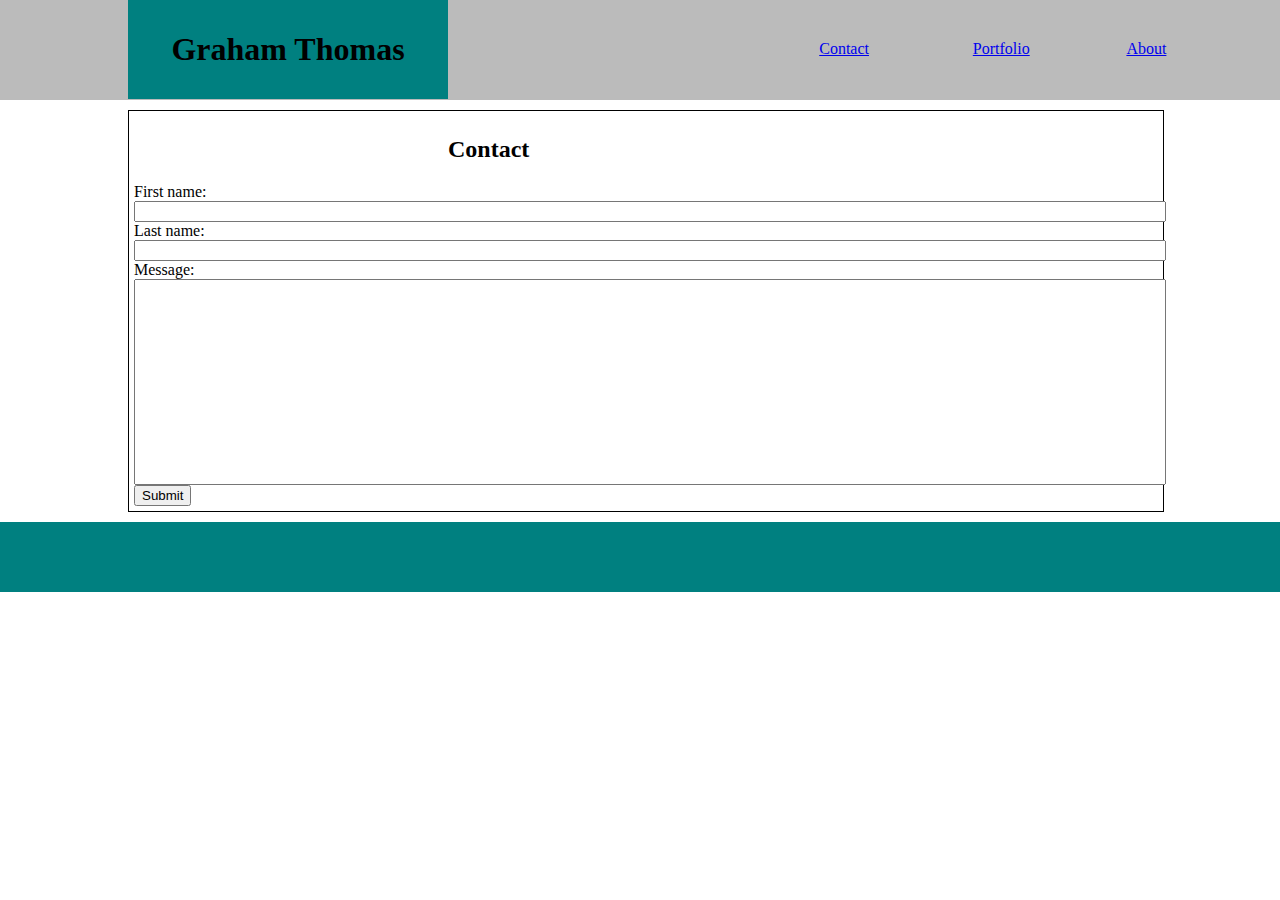
==== contact.html @ 4bdefe1c "worked on contact sheet" ====
<!DOCTYPE html>
<html lang="en">
<head>
    <meta charset="UTF-8">
    <meta name="viewport" content="width=device-width, initial-scale=1.0">
    <meta http-equiv="X-UA-Compatible" content="ie=edge">
    <!-- <link rel="stylesheet" href="./assets/css/reset.css"> -->
    <link rel="stylesheet" href="./assets/css/style.css">
    <title>Graham Portfolio</title>
</head>
<body>
    <div class="block2"><h1 id="Name2">Graham Thomas</h1>
        <a class=headlinks href="./index.html">About</a>
        <a class=headlinks href="./portfolio.html">Portfolio</a>
        <a class=headlinks href="./contact.html">Contact</a>
    </div>
   <div class="maincontainer2">
       <h2>Contact</h2>
       <form action="/action_page.php">
        First name: <input class="name33" type="text"><br>
        Last name: <input class="name33" type="text"><br>
        Message: <input class="name33 heightbox" type="text"><br>
        <input type="submit" value="Submit">
      </form>
   </div>
   <div class="footer">
   </div>
</body>
</html>
---- assets/css/style.css ----
body{ margin: 0;}
#size {width: 50%;
    height: 50%;
    margin-right: 10px;
    float: left;
    clear: both;
}

.headlinks{
    float: right;
    width:12%;
    margin-top: 40px;
}

#Name{float: left;
width: 50%;
margin-left: 20px;
margin-top: 30px;
font-family: 'times';}

.block{
    background-color: teal;
    height:100px;

}
.block2{
    background-color: rgb(187, 187, 187);
    height:100px;
}
#Name2{
    width: 25%;
    float:left;
    position: relative;
    bottom:22px;
    margin-left: 10%;
    font-family: 'times';
    text-align: center;
    height: 100px;
    background-color: teal;
    display: flex;
    align-items: center;
    justify-content: center;}

.maincontainer {
  border: solid 1px black ;
   width: 80%;
   margin-right: 10%x;
   margin-left: 10%;
   margin-top: 10px;
   margin-bottom: 10px;
   padding: 5px;
}

p {line-height: 20px;}

.footer{height:70px;
    width: 100%;
    background-color: teal;
}
.name33{
    width:100%;
}
.heightbox{
    height:200px;
}
.maincontainer2 {
    border: solid 1px black ;
     width: 80%;
     margin-right: 10%x;
     margin-left: 10%;
     margin-top: 10px;
     margin-bottom: 10px;
     padding: 5px;
  }
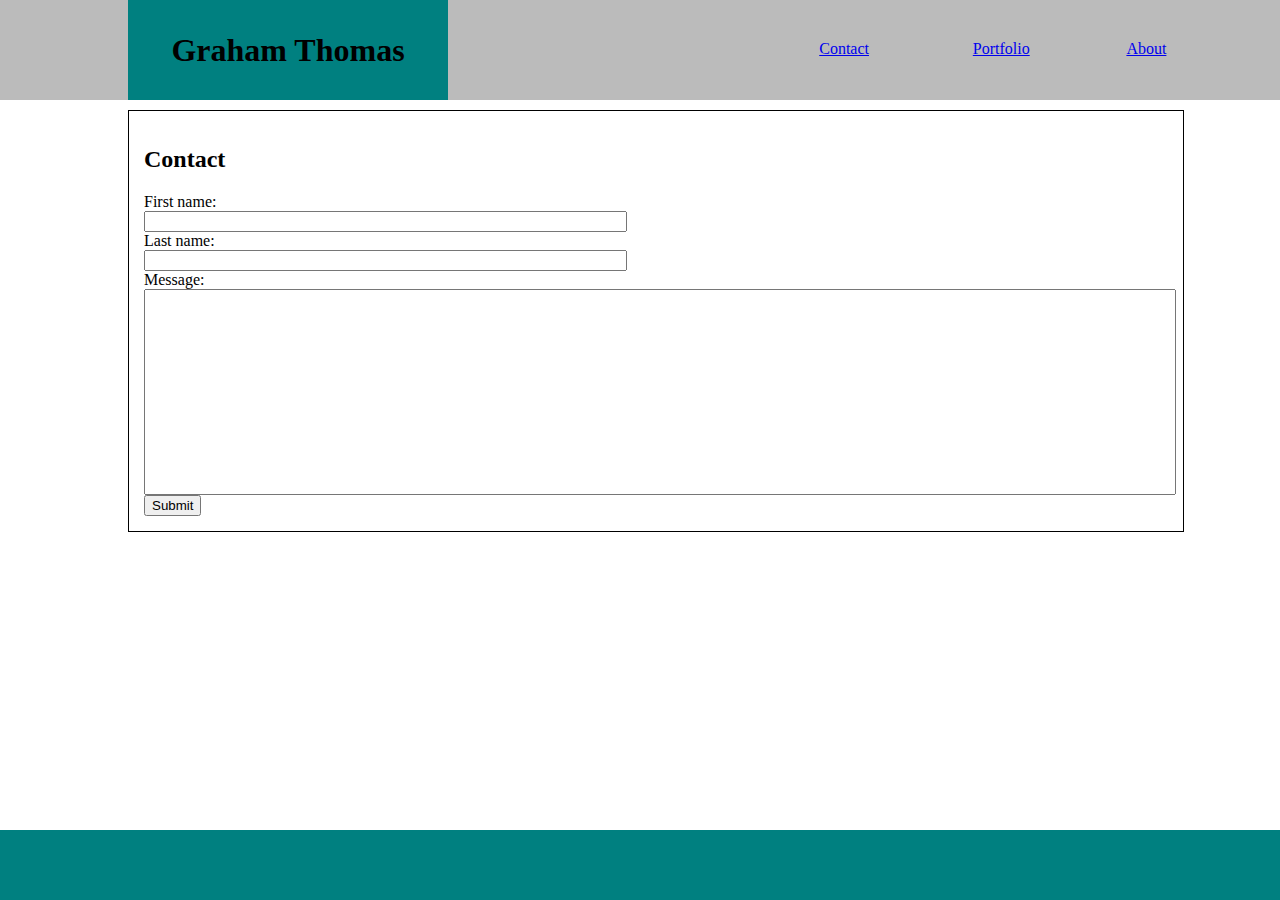
==== commit fe8900f3: "fixed footer and added media query" ====
--- a/contact.html
+++ b/contact.html
@@ -8,22 +8,30 @@
     <link rel="stylesheet" href="./assets/css/style.css">
     <title>Graham Portfolio</title>
 </head>
-<body>
+<body
+<div Id="page-conatiner">
     <div class="block2"><h1 id="Name2">Graham Thomas</h1>
         <a class=headlinks href="./index.html">About</a>
         <a class=headlinks href="./portfolio.html">Portfolio</a>
         <a class=headlinks href="./contact.html">Contact</a>
     </div>
-   <div class="maincontainer2">
-       <h2>Contact</h2>
-       <form action="/action_page.php">
-        First name: <input class="name33" type="text"><br>
-        Last name: <input class="name33" type="text"><br>
-        Message: <input class="name33 heightbox" type="text"><br>
-        <input type="submit" value="Submit">
-      </form>
-   </div>
-   <div class="footer">
-   </div>
-</body>
+       <div class="maincontainer2">
+          <h2>Contact</h2>
+          <form action="/action_page.php">
+            <div class="name33">
+                First name: <input class="name33" type="text"><br>
+                Last name: <input class="name33" type="text"><br>
+            </div>
+            <div>
+            Message: <input class="name36 heightbox" type="text"><br>
+            </div>
+           <input type="submit" value="Submit">
+         </form>
+        </div>
+        <div class="footpadding hide"></div>
+         <div class="footer2"></div>
+</div>
+   
+</body
+>
 </html>--- a/assets/css/style.css
+++ b/assets/css/style.css
@@ -1,11 +1,15 @@
-body{ margin: 0;}
+#page-conatiner {
+    position: relative;
+    min-height: 100vh;
+}
+body{ margin: 0;
+}
 #size {width: 50%;
     height: 50%;
     margin-right: 10px;
     float: left;
     clear: both;
 }
-
 .headlinks{
     float: right;
     width:12%;
@@ -26,12 +30,12 @@
 .block2{
     background-color: rgb(187, 187, 187);
     height:100px;
+    overflow: hidden;
 }
 #Name2{
     width: 25%;
     float:left;
-    position: relative;
-    bottom:22px;
+    margin: 0;
     margin-left: 10%;
     font-family: 'times';
     text-align: center;
@@ -49,27 +53,51 @@
    margin-top: 10px;
    margin-bottom: 10px;
    padding: 5px;
+   margin-bottom: 70px;
 }
 
 p {line-height: 20px;}
 
+.footer2{height:70px;
+    width: 100%;
+    background-color: teal;
+    position: absolute;
+    bottom: 0;
+}
 .footer{height:70px;
     width: 100%;
-    background-color: teal;
-}
+    background-color: teal;}
 .name33{
     width:100%;
 }
+.name36{
+    width:100%;
+}
+
 .heightbox{
     height:200px;
 }
 .maincontainer2 {
     border: solid 1px black ;
      width: 80%;
-     margin-right: 10%x;
+     margin-right: 10%;
      margin-left: 10%;
      margin-top: 10px;
      margin-bottom: 10px;
-     padding: 5px;
+     padding: 15px;
   }
-  +.footpadding{height: 70px;
+margin:0;}
+
+@media screen and (min-width: 600px)  {
+.name33{
+    width: 475px;
+    text-align: left;
+}
+.name35{
+    text-align: left;
+}
+.name36{
+    width:100% !important;
+}
+}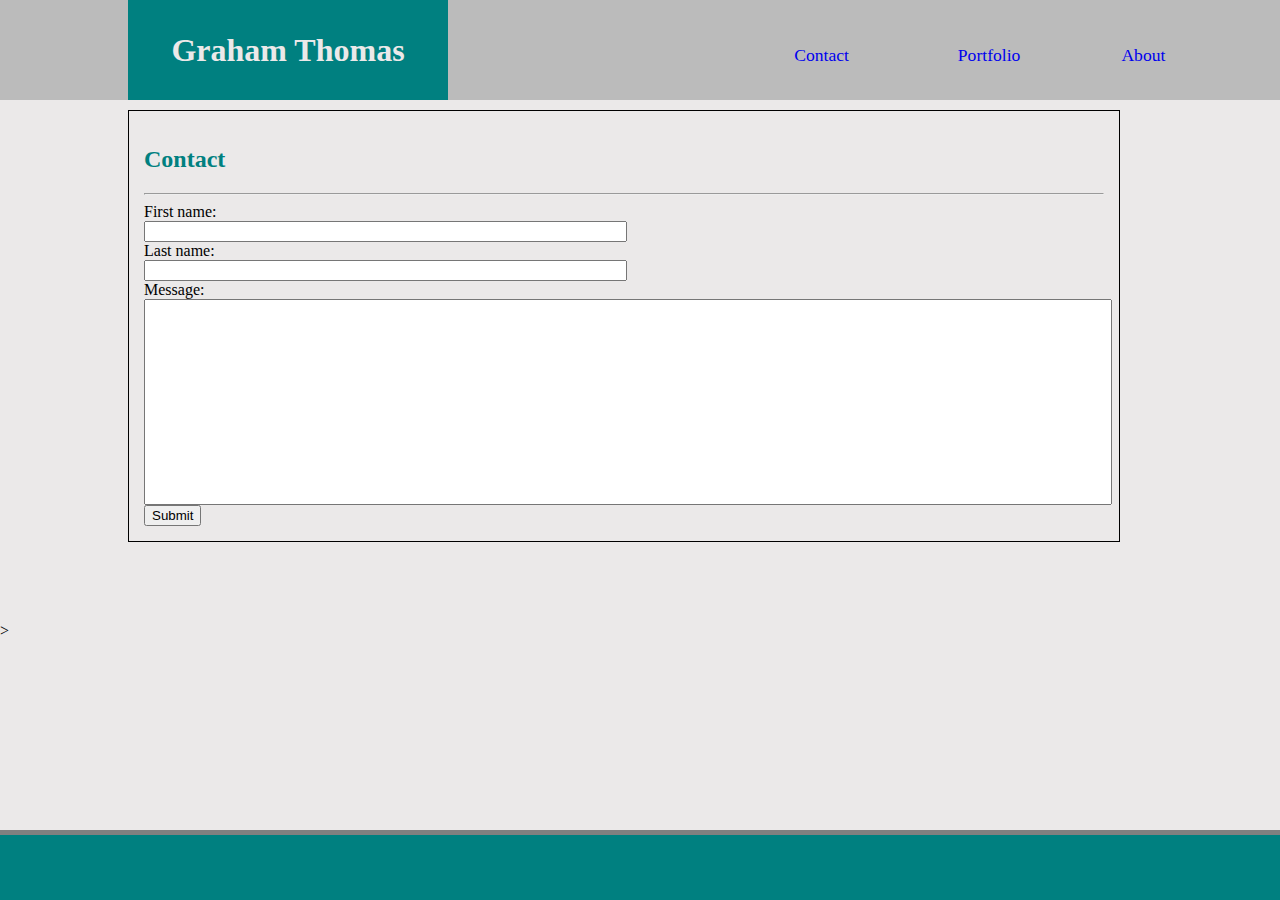
==== commit 3525d215: "finished assingment" ====
--- a/contact.html
+++ b/contact.html
@@ -8,8 +8,8 @@
     <link rel="stylesheet" href="./assets/css/style.css">
     <title>Graham Portfolio</title>
 </head>
-<body
-<div Id="page-conatiner">
+<body Id="page-conatiner">
+<div>
     <div class="block2"><h1 id="Name2">Graham Thomas</h1>
         <a class=headlinks href="./index.html">About</a>
         <a class=headlinks href="./portfolio.html">Portfolio</a>
@@ -17,6 +17,7 @@
     </div>
        <div class="maincontainer2">
           <h2>Contact</h2>
+          <hr>
           <form action="/action_page.php">
             <div class="name33">
                 First name: <input class="name33" type="text"><br>
@@ -29,9 +30,12 @@
          </form>
         </div>
         <div class="footpadding hide"></div>
-         <div class="footer2"></div>
+         <div class="footer2">
+             <div class="footerextra">
+             </div>
+         </div>
 </div>
    
-</body
+</body>
 >
 </html>--- a/assets/css/style.css
+++ b/assets/css/style.css
@@ -2,8 +2,12 @@
     position: relative;
     min-height: 100vh;
 }
-body{ margin: 0;
+body{ margin: 0 ;
+    background-color: rgb(235, 233, 233);
+
 }
+H2 {color: teal;}
+
 #size {width: 50%;
     height: 50%;
     margin-right: 10px;
@@ -11,16 +15,20 @@
     clear: both;
 }
 .headlinks{
+    text-decoration: none;
     float: right;
     width:12%;
     margin-top: 40px;
+    padding:5px;
+    font-size: 1.1em;
 }
 
 #Name{float: left;
 width: 50%;
 margin-left: 20px;
 margin-top: 30px;
-font-family: 'times';}
+font-family: 'times';
+color:rgb(235, 233, 233);}
 
 .block{
     background-color: teal;
@@ -43,17 +51,20 @@
     background-color: teal;
     display: flex;
     align-items: center;
-    justify-content: center;}
+    justify-content: center;
+    color:rgb(235, 233, 233);}
 
-.maincontainer {
+.maincontainer3 {
   border: solid 1px black ;
-   width: 80%;
-   margin-right: 10%x;
+   width: 960px;
+   margin-right: auto;
    margin-left: 10%;
    margin-top: 10px;
    margin-bottom: 10px;
    padding: 5px;
    margin-bottom: 70px;
+   max-width: 960px;
+
 }
 
 p {line-height: 20px;}
@@ -67,6 +78,12 @@
 .footer{height:70px;
     width: 100%;
     background-color: teal;}
+
+    .footerextra{background-color: grey;
+     height: 5px;
+    width:100%;
+    z-index: 20;}
+    
 .name33{
     width:100%;
 }
@@ -89,6 +106,27 @@
 .footpadding{height: 70px;
 margin:0;}
 
+.picture{ 
+    float:left;
+    padding: 10px 25px;
+}
+
+.endpic{
+    clear: both;
+    height: 250px;
+    width:100%;
+
+}
+.Label{
+   position: relative;
+    background-color: teal;
+bottom: 65px;
+padding: 15px;
+color:rgb(235, 233, 233);
+font-weight: bold;
+line-height: 20px;
+}
+
 @media screen and (min-width: 600px)  {
 .name33{
     width: 475px;
@@ -100,4 +138,11 @@
 .name36{
     width:100% !important;
 }
+}
+@media screen and (min-width: 1200px)  {
+    .maincontainer2{
+        max-width: 960px;
+        margin-left: 10%;
+    }
+
 }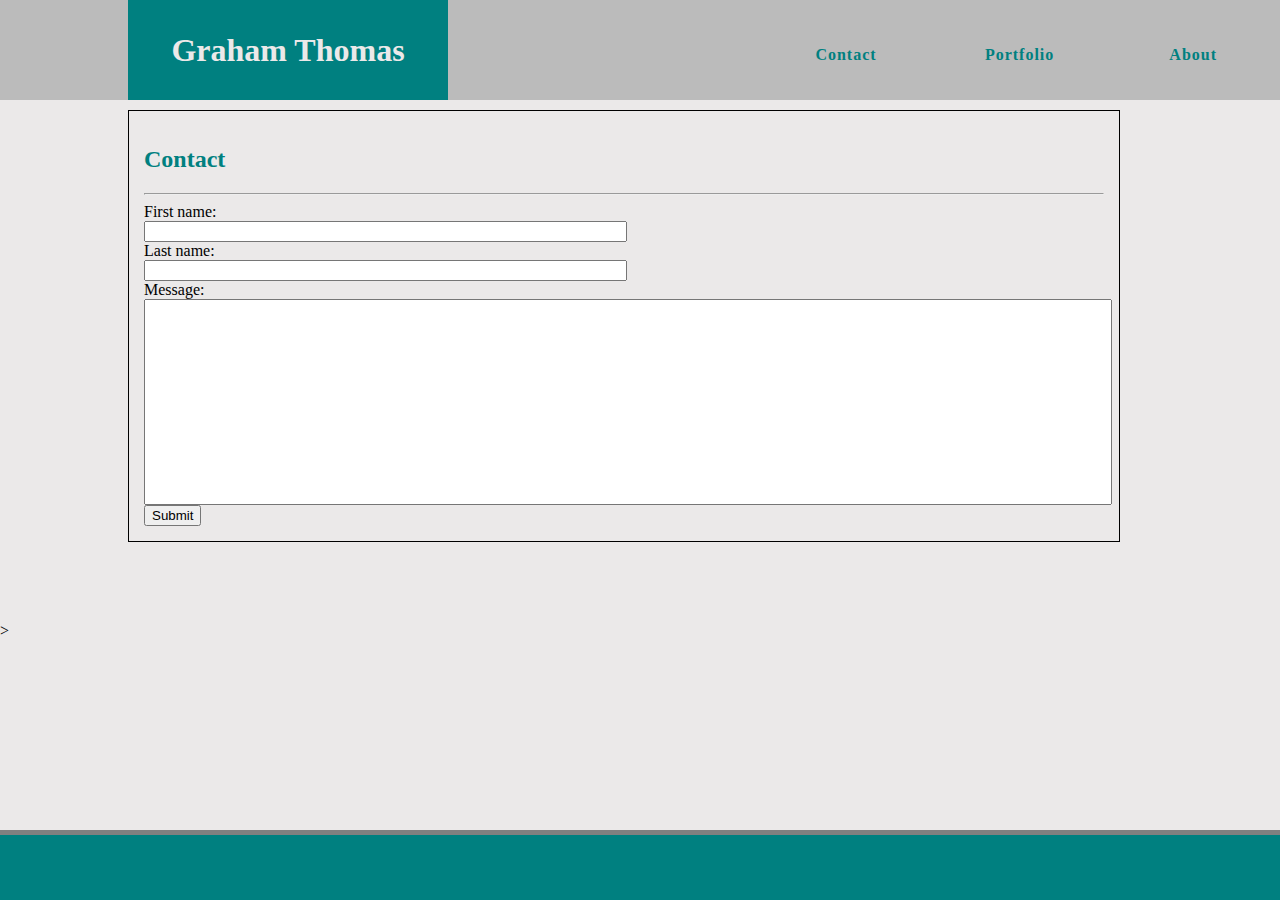
==== commit ed15906c: "more css styling" ====
--- a/contact.html
+++ b/contact.html
@@ -15,6 +15,14 @@
         <a class=headlinks href="./portfolio.html">Portfolio</a>
         <a class=headlinks href="./contact.html">Contact</a>
     </div>
+    <div class="dropdown">
+        <div class="dropbtn">Links</div>
+        <div class="dropdown-content">
+                 <a  href="./index.html">About</a>
+                 <a  href="./portfolio.html">Portfolio</a>
+                 <a  href="./contact.html">Contact</a>
+        </div>
+      </div>
        <div class="maincontainer2">
           <h2>Contact</h2>
           <hr>
--- a/assets/css/style.css
+++ b/assets/css/style.css
@@ -18,9 +18,18 @@
     text-decoration: none;
     float: right;
     width:12%;
-    margin-top: 40px;
-    padding:5px;
-    font-size: 1.1em;
+    text-align: center;
+    
+    padding:45px 10px 45px 10px;
+    color:rgb(235, 233, 233);
+font-weight: bold;
+line-height: 20px;
+    color: teal;
+    letter-spacing: 1px;
+}
+.headlinks:hover{
+    color: white;
+    background-color: grey;
 }
 
 #Name{float: left;
@@ -53,17 +62,23 @@
     align-items: center;
     justify-content: center;
     color:rgb(235, 233, 233);}
-
+#flexboxdiv{
+display:flex;
+justify-content: center;
+flex-wrap: wrap;
+}
 .maincontainer3 {
   border: solid 1px black ;
-   width: 960px;
-   margin-right: auto;
-   margin-left: 10%;
-   margin-top: 10px;
+  width: 80%;
+  max-width: 960px;
+   
+  margin-left: 10%;
+ margin-top: 10px;
    margin-bottom: 10px;
    padding: 5px;
-   margin-bottom: 70px;
-   max-width: 960px;
+   margin-bottom: 70px; 
+  
+   
 
 }
 
@@ -107,16 +122,23 @@
 margin:0;}
 
 .picture{ 
-    float:left;
+    /* float:left; */
     padding: 10px 25px;
-}
-
-.endpic{
+
+}
+.picturesize{
+    height: 214px;
+    width: 380px;
+    border-style: solid;
+    border-radius: 3px;
+}
+/* .endpic{
     clear: both;
     height: 250px;
     width:100%;
-
-}
+    display: flexbox;
+
+} */
 .Label{
    position: relative;
     background-color: teal;
@@ -126,6 +148,102 @@
 font-weight: bold;
 line-height: 20px;
 }
+.Labelwithsite{
+    position: relative;
+    bottom: 65px;
+    display: flex;
+    max-width: 382px;
+    
+
+}
+.Label1{
+    float:left;
+    padding: 15px;
+    padding-left: 40px;
+    background-color: teal;
+font-weight: bold;
+color:rgb(235, 233, 233);
+line-height: 20px;
+width:50%;
+letter-spacing: 1px;
+text-decoration: none;
+   
+}
+.Label1:hover {
+    background-color: rgb(121, 170, 172);
+  }
+  .Label2:hover {
+    background-color: rgb(121, 170, 172);
+  }
+.Label2{
+    text-align: right;
+    padding: 15px;
+    padding-right: 20px;
+    background-color: teal;
+    font-weight: bold;
+    color:rgb(235, 233, 233);
+    line-height: 20px;
+    letter-spacing: 1px;
+    text-decoration: none;
+    width: 50%;
+    
+    
+}
+.footer2{height:70px;
+    width: 100%;
+    background-color: teal;
+    position: absolute;
+    bottom: 0;
+    
+}
+
+
+
+.dropdown-content{
+display: none;
+}
+.dropbtn{
+    display: none;
+}
+@media screen and (max-width: 680px){
+    .headlinks{
+        display: none;
+    }
+    .dropbtn {
+        display: block;
+        background-color:teal;
+        color: white;
+        padding: 10px;
+        font-weight: bold;
+        color:rgb(235, 233, 233);
+        line-height: 20px;
+        letter-spacing: 1px;
+        border: none;
+        width:100%;
+        text-align: center;
+      }
+    
+  /* Dropdown Content (Hidden by Default) */
+  .dropdown-content {
+    display: none;
+    background-color: #f1f1f1;
+    width:100%;
+    box-shadow: 0px 8px 16px 0px rgba(0,0,0,0.2);
+    z-index: 0;
+  }
+  
+  /* Links inside the dropdown */
+  .dropdown-content a {
+    color: black;
+    padding: 12px 16px;
+    text-decoration: none;
+    display: block;
+  }
+ 
+  .dropdown:hover .dropdown-content {display: block;}
+
+  .dropdown-content a:hover {background-color: rgb(121, 170, 172)}
+}
 
 @media screen and (min-width: 600px)  {
 .name33{
